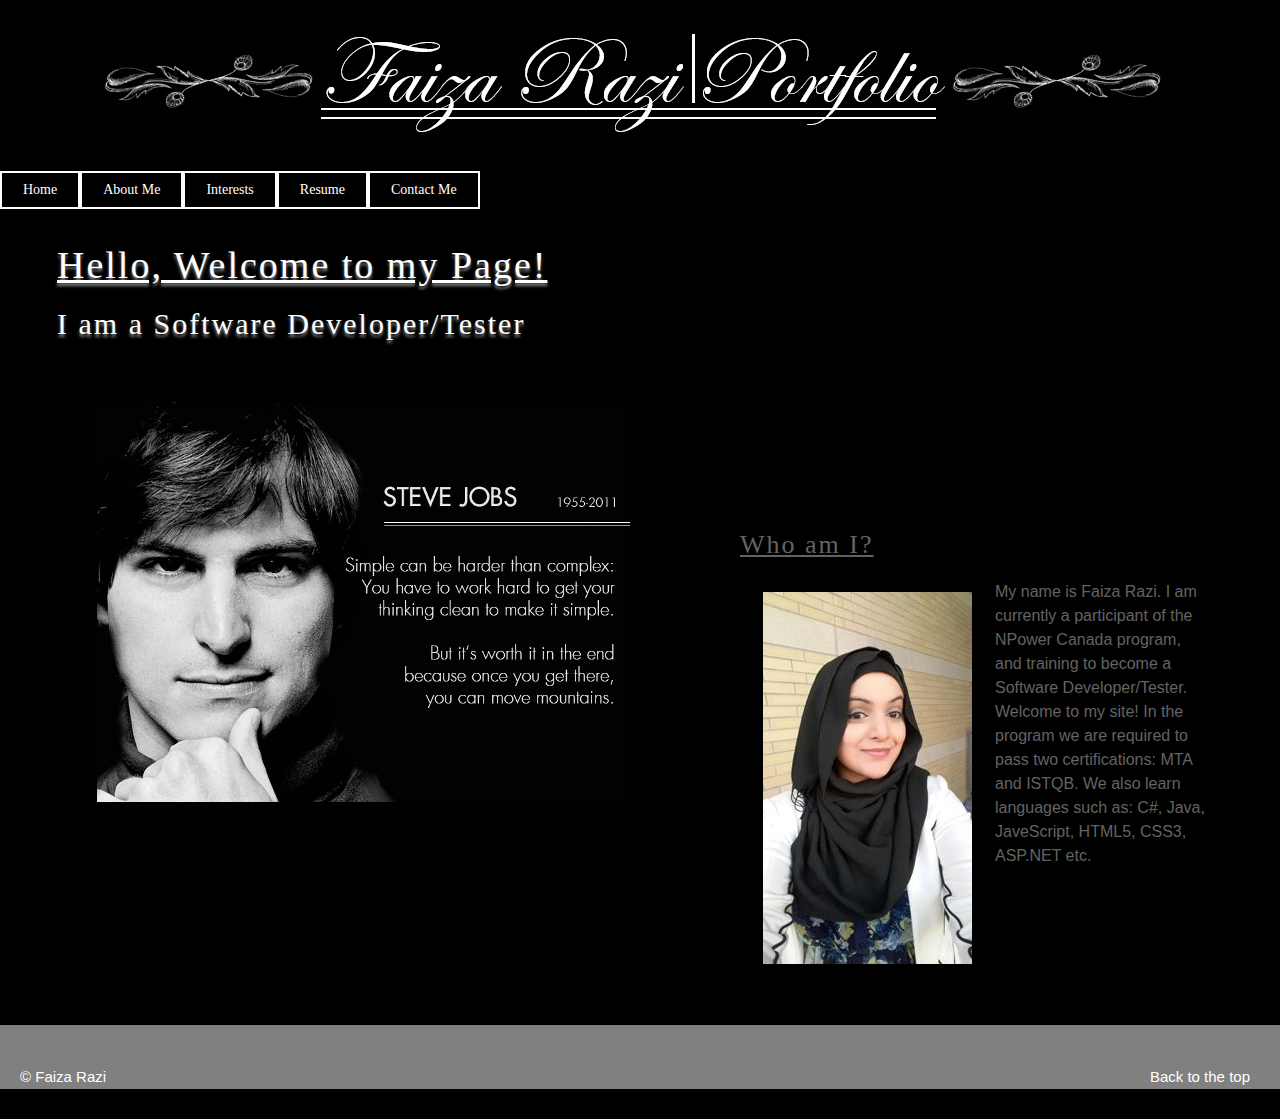
==== index.html @ f3a37be6 "web" ====
<!DOCTYPE html> 
<html><!--This indicates the beginning of the Html document-->
<head><!-- This is the second most important title of HTML it contains the main title that appears on the tab and links to CSS, JS and View control links plus info-->
<meta charset="utf-8" /> <!-- This makes the view compatible on other devices-->
<title>Faiza Razi Porfolio | Welcome</title><!-- This makes the title appear on the tab-->

<link href="Css/style.css" rel="stylesheet" type="text/css" /><!-- This is the reference link to the CSS style folder-->


</head> <!-- This is the second most important title of HTML it contains the body of HTML-->

<body><!-- This is the third most important tag of HTML it contains all the information and format of the body-->
<p id="logo"><a href="#"><img src="Images/logo3.png" /></a></p><!-- This is the logo tag - it contains the logo information-->

	<div id="container"><!-- This is the div tag it is a divider, ID assigns a unique key to the "container" which means everything inside can to collectively formated in the CSS folder using #container-->
		
		<div id="nav-wrapper"><!-- nav-wrapper wraps the content of the navigation bar-->
			
			<ul id="nav"><!--UL means ordered list -->
				<li><a href="index.html">Home</a></li><!--"li" defines list item "a" is anchor "href" reference link -->
				<li><a href="about.html">About Me</a></li><!--This website is divided into seperate pages connected by the link href-->
				<li><a href="interests.html">Interests</a></li>
				<li><a href="resume.html">Resume</a></li>
				<li><a href="contact.html">Contact Me</a></li>
			</ul><!-- UL end tag-->
		
		</div><!--div end tag -->
		
		<div id="header" align="left" clear="right"><!--align controls the position of an item, "clear" leaves that area clear-->
			<h1><u>Hello, Welcome to my Page!</u></h1><!--h1 is a header tag, it is biggest heading -->
			<h2> I am a Software Developer/Tester </h2><img src="Images/Quotes.png" align="left"><!--h2 is also a header tag its the second biggest heading, headers only go up to h6. img tag is to import or add image to the page. -->
		</div>
		
		<div id="content">
			<h3><u>Who am I?</u></h3><!-- h3 is another header tag. "u" means underline -->
			<img src="Images/Me1.png" align="left"> My name is Faiza Razi. I am currently a participant of the NPower Canada program, and training to become a Software Developer/Tester. Welcome to my site! In the program we are required to pass two certifications: MTA and ISTQB. We also learn languages such as: C#, Java, JaveScript, HTML5, CSS3, ASP.NET etc.
		</div>
		
		<div id="footer"><!--Footer is located at the very botton of the page -->
			<p id="copyright">&copy; Faiza Razi</p> <!--&copy is the copyright symbol tag -->
			<p id="back-top"><a href="#">Back to the top</a></p><!--Back-top, when clicked brings the person back to the top of the page -->
		</div>
		
	</div><!--End division of container -->
	
</body><!--end tag for body -->
</html><!--end tag for page -->
---- Css/style.css ----
body, div, h1, h2, h3, h4, h5, h6, p, ul, ol, li, dl, dt, dd, img, form, fieldset, input, textarea, blockquote { /* declares all the possible use within the css to "0" */
	margin: 0; padding: 0; border: 0;
}

body { /* styles the body */
	background: black;/*In this case the back ground of the body is black */
	font: 16px Helvetica, Arial, Sans-Serif; color:  #636363; line-height: 24px;/*font is 16, style is first Helvetica, if not available then Arial, if not available then San-Serif*/
}/* color is the combination of RGB red, green and blue, in this case 63 of each, line height is 24px */
	

#container {/*Styles and formats the container ID */
	width: cover; margin: 0 auto;/*Container is cover - meaning full area cover */

}

#logo {/*Formats and styles the logo ID */
	margin: 20px auto 0 auto; position: relative; width: 1100px; /*Logo has a top margin of 20px the rest auto and "0"*/
}

#img {/*Formats and styles the images */
	display: inline;/*displayed in an in-line order */
	float: left;/*will float left */
	margin: 5px 5px 5px 5px;/*will have a margin of 5px each side */
	padding-bottom: 4px black;/*padding thickness 4px and back each side */
	padding-left: 4px black;
	padding-right: 4px black;
	padding-top: 4px black;
}

	

#nav-wrapper {/*Formats and styles the nav-wrapper */
	width: cover; /*its full cover from one end to another */
	margin:0 auto;
	padding:20px 0;/*paddin is 20px */
	background:black;/*background is black */
}

ul#nav {/*ordered list format for nav - font verdana, size 14px, list-style no- dont want it in a list going down, width cover, postition is relative so moves as screen gets shorter */
	font-family: Verdana;
	font-size:14px;
	list-style:none;
	margin:0 auto;
	padding:0;
	width: cover;
	position: relative;
}

ul#nav li {/*the items listed are inline hortizontally */
	display: inline;
}

ul#nav li a {/*the anchor has no anchor decoration like blue font and underlined, it is a block, with black background, white font, floating left, with text at the center and solid white borders around the nav buttons the thickness of 2px */
	text-decoration:none;/* padding is 5px and 21px*/
	display: block;
	padding:5px 21px;
	background:black;
	color:white;
	float: left;
	text-align:center;
	border-top:2px solid white;
	border-right:2px solid white;
	border-bottom:2px solid white;
	border-left:2px solid white;
}

ul#nav li a:hover {/*hover meaning when the mouse hovers over the nav, the background will become grey and font will become black, with black borders 2px wide */
	background:grey;
	color:black;
	border-top:2px solid black;
	border-right:2px solid black;
	border-bottom:2px solid black;
	border-left:2px solid black;
}

#header {/*header is black with 230px height and padding of 52px top and 57px left */
	height: 230px; padding: 52px 0 0 57px;
	background: black;
}

#header.page {/*header page- any page that isnt home page - the height of the header is 80px and padding is the same as the home header, background is black*/
	height: 80px; padding: 52px 0 0 57px;
	background: black;
}

	#header h1 {/*heading one in header - font is 38px, with georgia, if not there, then serif, color is white, letter spacing is 2px and margin bottom margin is 20px*/
		font: 38px Georgia, Serif; color: white; letter-spacing: 2px; margin: 0 0 20px 0;
		text-shadow: 0px 3px 3px grey;/*shadow is grey with botton and side of 3px */
	}
	#header h2 {/*headding two is 510px width, font 30px same font options as header 1, color white, same letter spacing as h1 and same shadow as h1*/
		width: 510px; font: 30px Georgia, Serif; color: white; letter-spacing: 2px; margin: 0 0 20px 0;
		text-shadow: 0px 3px 3px grey;
	}
	
	
#content { /*content id is black with repeat feature, with padding listed below and overflow hidden */
	background: black repeat-y;
	padding: 57px 69px 50px 69px; overflow: hidden;
}
	#content h2 {
		font: 30px Georgia, Serif; letter-spacing: 2px; margin: 0 0 20px 0;
	}

	#content h3 {
		font: 26px Georgia, Serif; letter-spacing: 2px; margin: 0 0 20px 0;
	}
	
	#content p {
		margin: 0 0 30px 0;
	}
	
	#content a {
		color: White; text-decoration: none;/* no anchor decorations*/
	}
		#content a:hover { /* hover is grey */
			color: grey;
		}

		
		
#content #contact {
	width: 411px; float: left; margin: 0 40px 0 0;
}

	#content #contact label { /*label is clear with uppercase writing and fonr size of 16px, width of 95px and margins as listed below, with float left and clear left as well */
		float: left; clear: left; margin: 11px 20px 0 0; width: 95px;
		text-align: right; font-size: 16px;
		text-transform: uppercase;
	}
	
	#content #contact input { /*input has grey backgroup and sans-serif font the size of 16px and color white input and width of 256px, height of 35px and padding and margins listed below */
		width: 256px; height: 35px; padding: 5px 20px 0px 20px; margin: 0 0 20px 0;
		background: grey;
		background: grey;
		background: grey;
		border-radius: 5px;
		font-family: sans-serif; font-size: 16px; color: white;
	}
		input::input-placeholder  {/*both input placeholders are white */
	    	color: white;
		}
		input:placeholder {
		    color: white;
		}
	
	#content #contact textarea {/*text area is same as above */
		width: 256px; height: 170px; padding: 12px 20px 0px 20px; margin: 0 0 20px 0;
		background: grey;
		background: grey;
		background: grey;
		border-radius: 5px; 
		font-family: sans-serif; font-size: 16px; color: white;
	}
		#content #contact textarea:input-placeholder  {
	    	color: white;
		}
		#content #contact textarea:placeholder {
		    color: white;
		}
	
	#content #contact input:focus, #content #contact textarea:focus {/*back ground color of input is black */
		background: black;
		background: black;
		background: black;
	}
	
	#content #contact input[type=submit] {/*submut button is black with white borders of 1px and cursor pointers with width, height and paddings as listed below */
		width: 185px; height: 52px; float: right; padding: 10px 15px; 
		border: 1px solid white;
		background: black;
		background: black;
		cursor: pointer;
	}


#content #social { /*the social icon and link area with parameters as listed below*/
	width: 371px; float: left; 
}		
	#content #social ul {
		list-style: none;
	}
		#content #social ul li {
			float: left; margin: 0 20px 20px 0;
		}
			#content #social ul li a {
				display: block; width: 100px; padding: 5px 0 5px 45px;
			}
				#content #social ul li a.LinkedIn { background-position: 0 -3px; }

		
#footer {/*footer is grey, overflow hidden with no text decoration and hover color of black as well as parameters listed below*/
	background: grey; no-repeat; padding: 40px 0 0 0;
	overflow: hidden; margin: 0 0 30px 0;
}
	#footer p#copyright {
		font-size: 15px; float: left; margin: 0 0 0 20px; color: white;
	}
	#footer p#back-top {
		font-size: 15px; float: right; margin: 0 30px 0 0;
	}
		#footer a {
		color: white; text-decoration: none;
	}
		#footer a:hover {
			color: black;
		}
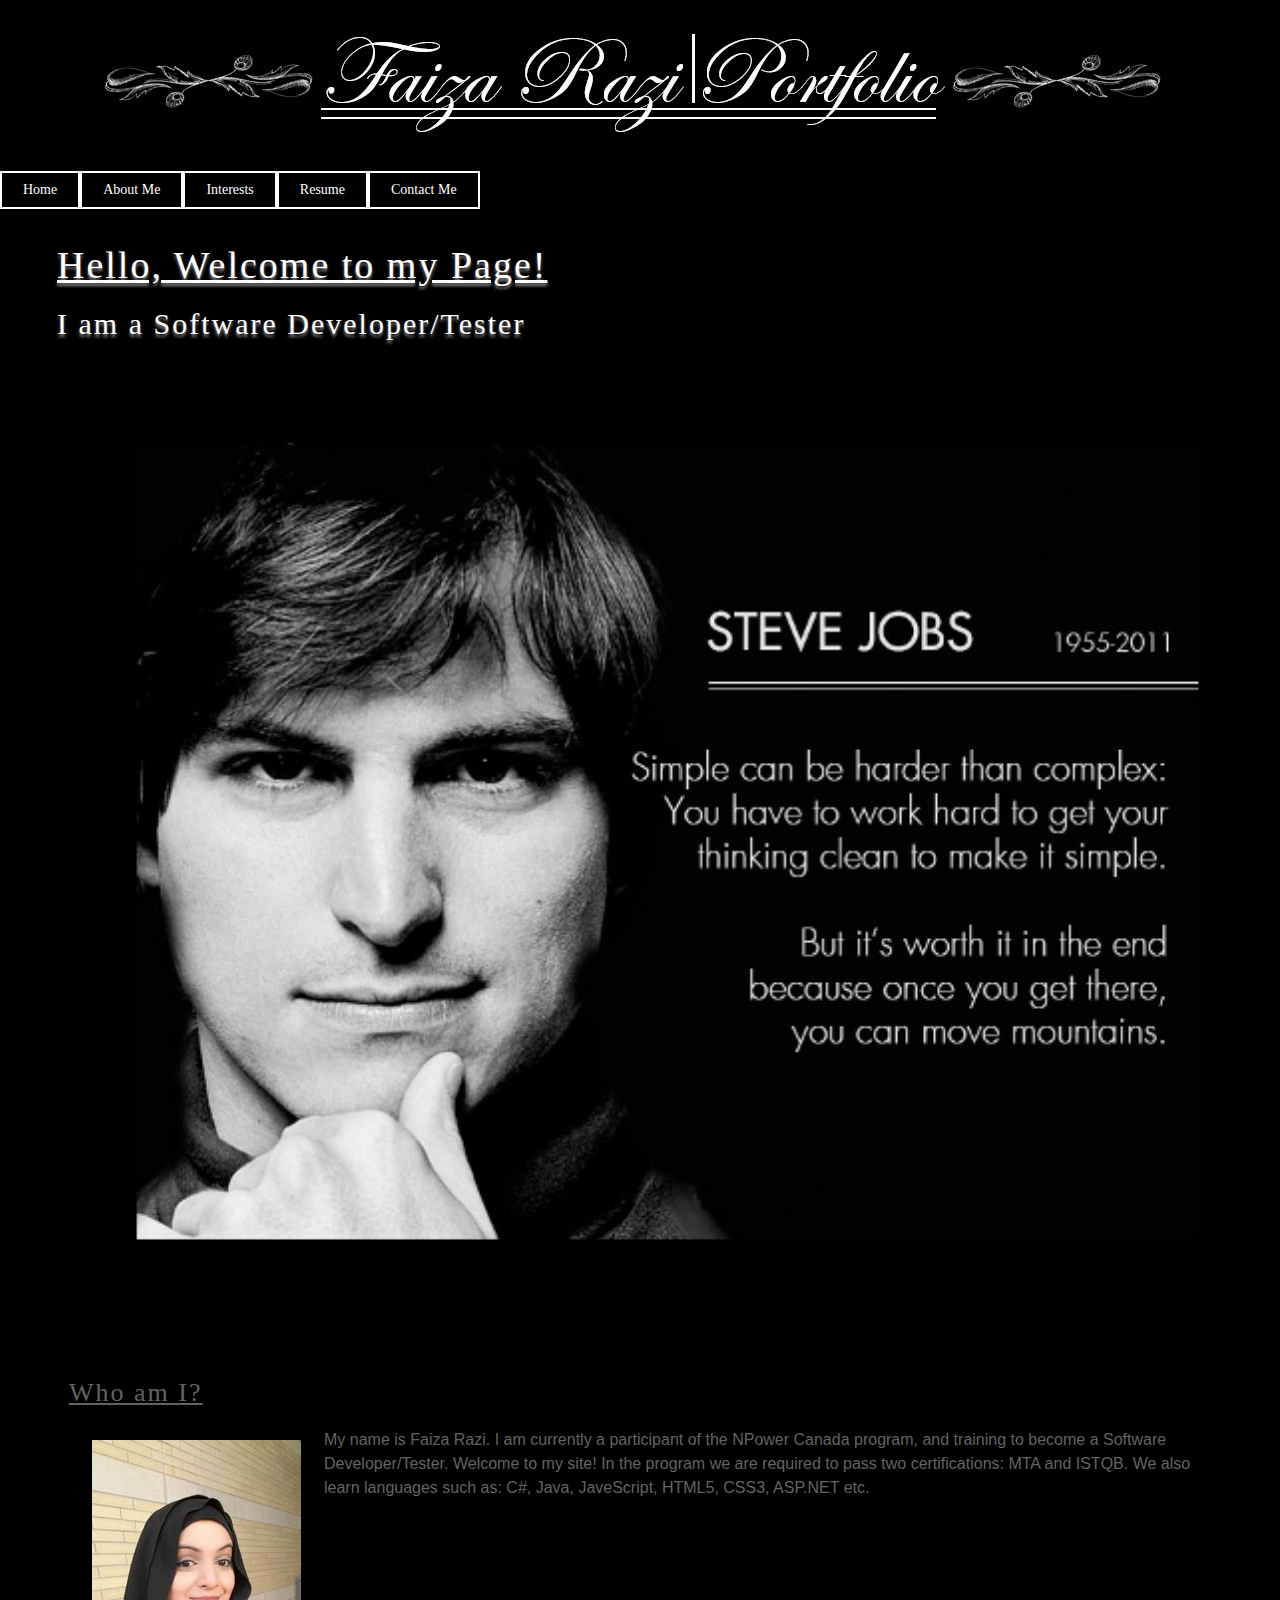
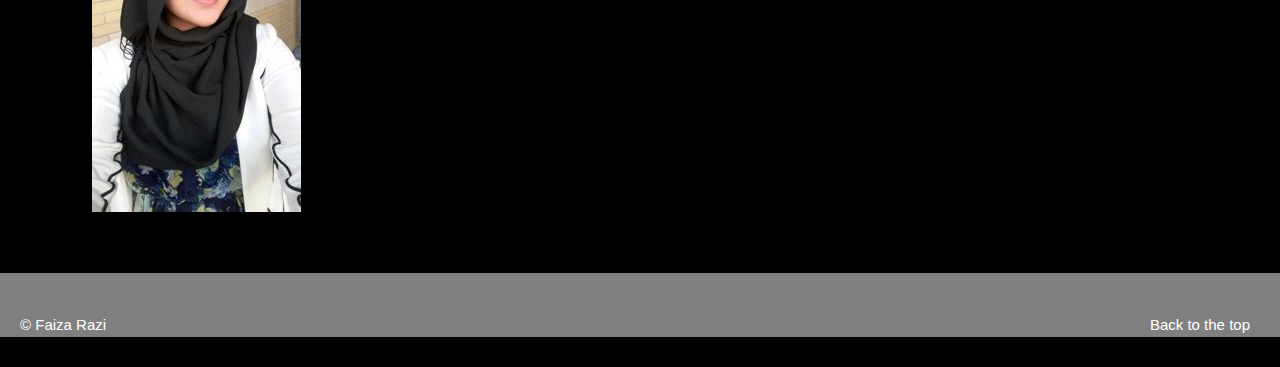
==== commit 76316d31: "Update index.html" ====
--- a/index.html
+++ b/index.html
@@ -2,6 +2,7 @@
 <html><!--This indicates the beginning of the Html document-->
 <head><!-- This is the second most important title of HTML it contains the main title that appears on the tab and links to CSS, JS and View control links plus info-->
 <meta charset="utf-8" /> <!-- This makes the view compatible on other devices-->
+<meta name="viewport" content="width=device-width,initial-scale=1,maximum-scale=1,user-scalable=no">
 <title>Faiza Razi Porfolio | Welcome</title><!-- This makes the title appear on the tab-->
 
 <link href="Css/style.css" rel="stylesheet" type="text/css" /><!-- This is the reference link to the CSS style folder-->
@@ -28,7 +29,7 @@
 		
 		<div id="header" align="left" clear="right"><!--align controls the position of an item, "clear" leaves that area clear-->
 			<h1><u>Hello, Welcome to my Page!</u></h1><!--h1 is a header tag, it is biggest heading -->
-			<h2> I am a Software Developer/Tester </h2><img src="Images/Quotes.png" align="left"><!--h2 is also a header tag its the second biggest heading, headers only go up to h6. img tag is to import or add image to the page. -->
+			<h2> I am a Software Developer/Tester </h2><img src="Images/Quotes.png" align="left" width="100%"/><!--h2 is also a header tag its the second biggest heading, headers only go up to h6. img tag is to import or add image to the page. -->
 		</div>
 		
 		<div id="content">
@@ -44,4 +45,4 @@
 	</div><!--End division of container -->
 	
 </body><!--end tag for body -->
-</html><!--end tag for page -->+</html><!--end tag for page -->
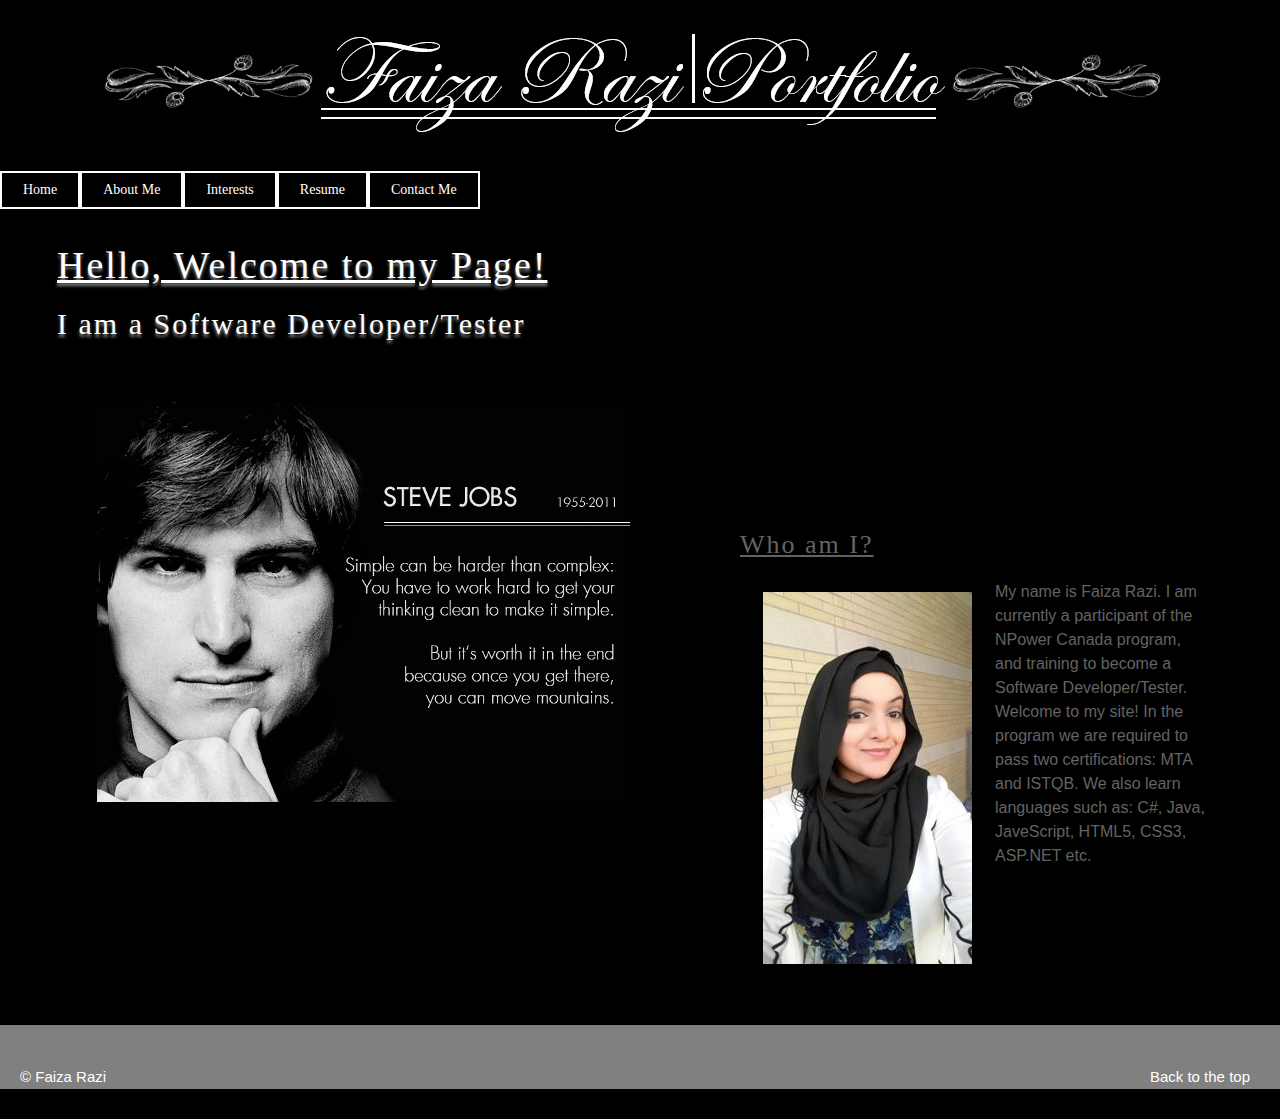
==== commit 2e0fde62: "Update index.html" ====
--- a/index.html
+++ b/index.html
@@ -2,7 +2,6 @@
 <html><!--This indicates the beginning of the Html document-->
 <head><!-- This is the second most important title of HTML it contains the main title that appears on the tab and links to CSS, JS and View control links plus info-->
 <meta charset="utf-8" /> <!-- This makes the view compatible on other devices-->
-<meta name="viewport" content="width=device-width,initial-scale=1,maximum-scale=1,user-scalable=no">
 <title>Faiza Razi Porfolio | Welcome</title><!-- This makes the title appear on the tab-->
 
 <link href="Css/style.css" rel="stylesheet" type="text/css" /><!-- This is the reference link to the CSS style folder-->
@@ -29,7 +28,7 @@
 		
 		<div id="header" align="left" clear="right"><!--align controls the position of an item, "clear" leaves that area clear-->
 			<h1><u>Hello, Welcome to my Page!</u></h1><!--h1 is a header tag, it is biggest heading -->
-			<h2> I am a Software Developer/Tester </h2><img src="Images/Quotes.png" align="left" width="100%"/><!--h2 is also a header tag its the second biggest heading, headers only go up to h6. img tag is to import or add image to the page. -->
+			<h2> I am a Software Developer/Tester </h2><img src="Images/Quotes.png" align="left"/><!--h2 is also a header tag its the second biggest heading, headers only go up to h6. img tag is to import or add image to the page. -->
 		</div>
 		
 		<div id="content">
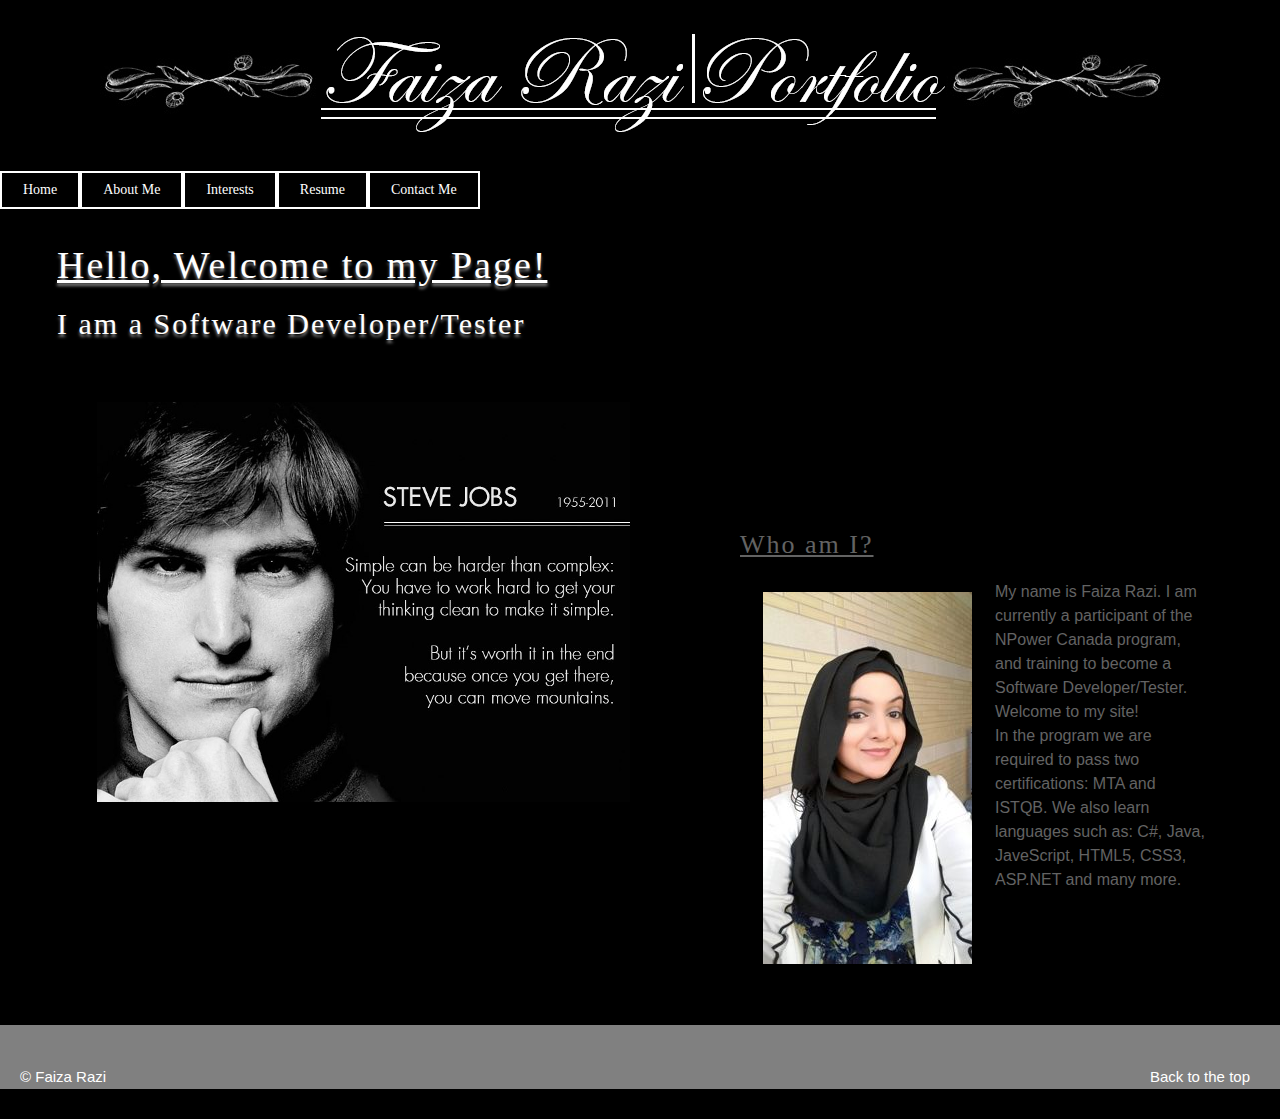
==== commit c28c7fcb: "Update index.html" ====
--- a/index.html
+++ b/index.html
@@ -33,7 +33,7 @@
 		
 		<div id="content">
 			<h3><u>Who am I?</u></h3><!-- h3 is another header tag. "u" means underline -->
-			<img src="Images/Me1.png" align="left"> My name is Faiza Razi. I am currently a participant of the NPower Canada program, and training to become a Software Developer/Tester. Welcome to my site! In the program we are required to pass two certifications: MTA and ISTQB. We also learn languages such as: C#, Java, JaveScript, HTML5, CSS3, ASP.NET etc.
+			<img src="Images/Me1.png" align="left"> My name is Faiza Razi. I am currently a participant of the NPower Canada program, and training to become a Software Developer/Tester. <br/> Welcome to my site! <br/> In the program we are required to pass two certifications: MTA and ISTQB. We also learn languages such as: C#, Java, JaveScript, HTML5, CSS3, ASP.NET and many more.
 		</div>
 		
 		<div id="footer"><!--Footer is located at the very botton of the page -->
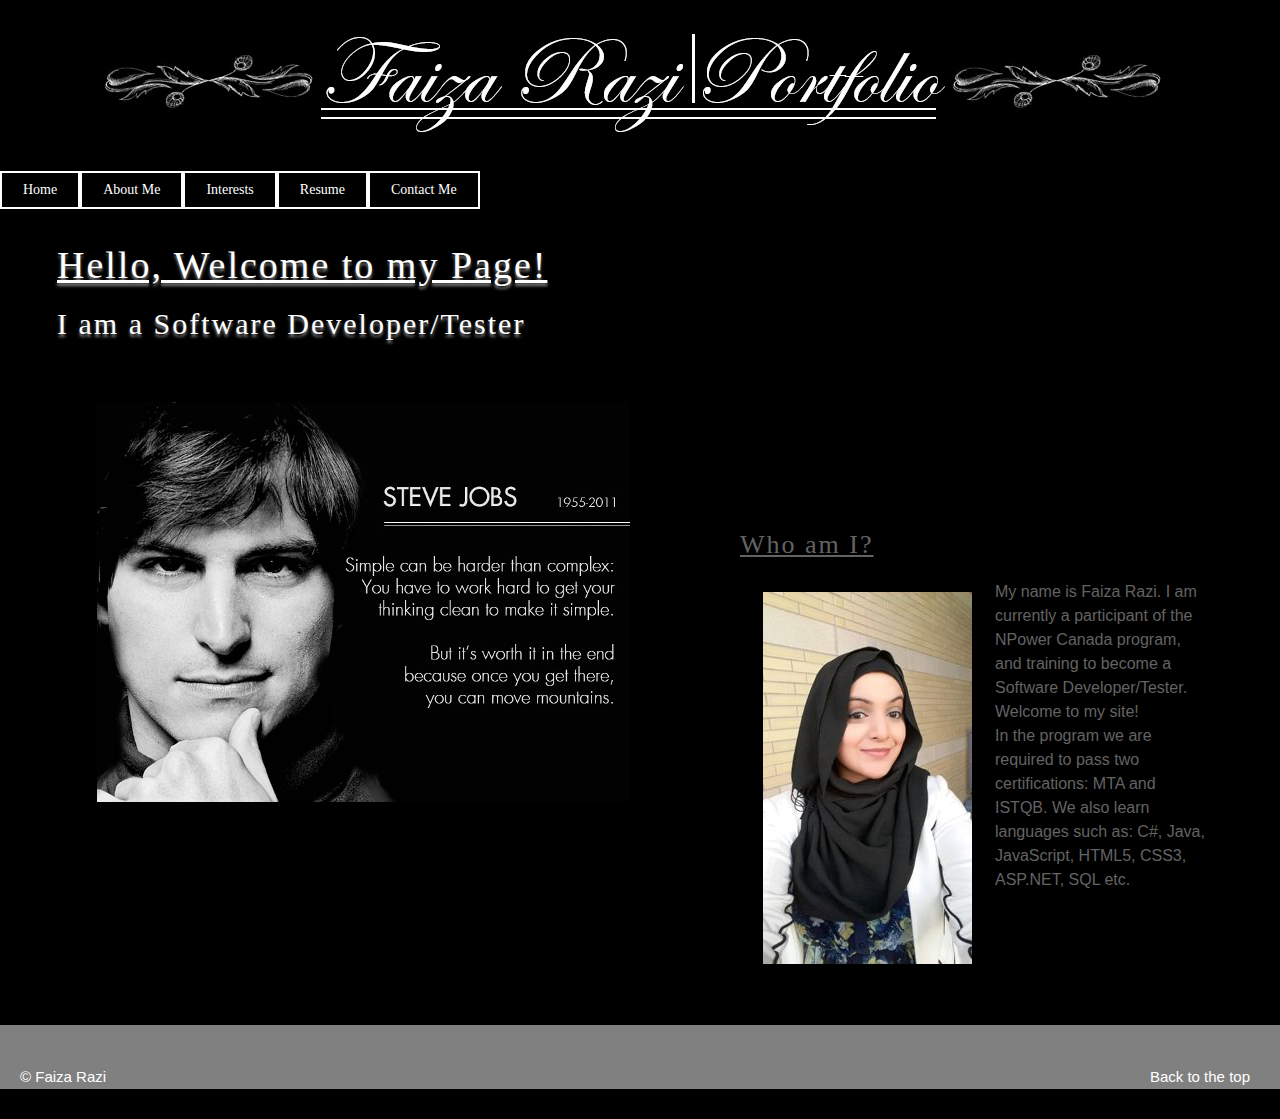
==== commit 34aaad20: "Update index.html" ====
--- a/index.html
+++ b/index.html
@@ -33,7 +33,7 @@
 		
 		<div id="content">
 			<h3><u>Who am I?</u></h3><!-- h3 is another header tag. "u" means underline -->
-			<img src="Images/Me1.png" align="left"> My name is Faiza Razi. I am currently a participant of the NPower Canada program, and training to become a Software Developer/Tester. <br/> Welcome to my site! <br/> In the program we are required to pass two certifications: MTA and ISTQB. We also learn languages such as: C#, Java, JaveScript, HTML5, CSS3, ASP.NET and many more.
+			<img src="Images/Me1.png" align="left"> My name is Faiza Razi. I am currently a participant of the NPower Canada program, and training to become a Software Developer/Tester. <br/> Welcome to my site! <br/> In the program we are required to pass two certifications: MTA and ISTQB. We also learn languages such as: C#, Java, JavaScript, HTML5, CSS3, ASP.NET, SQL etc.
 		</div>
 		
 		<div id="footer"><!--Footer is located at the very botton of the page -->
